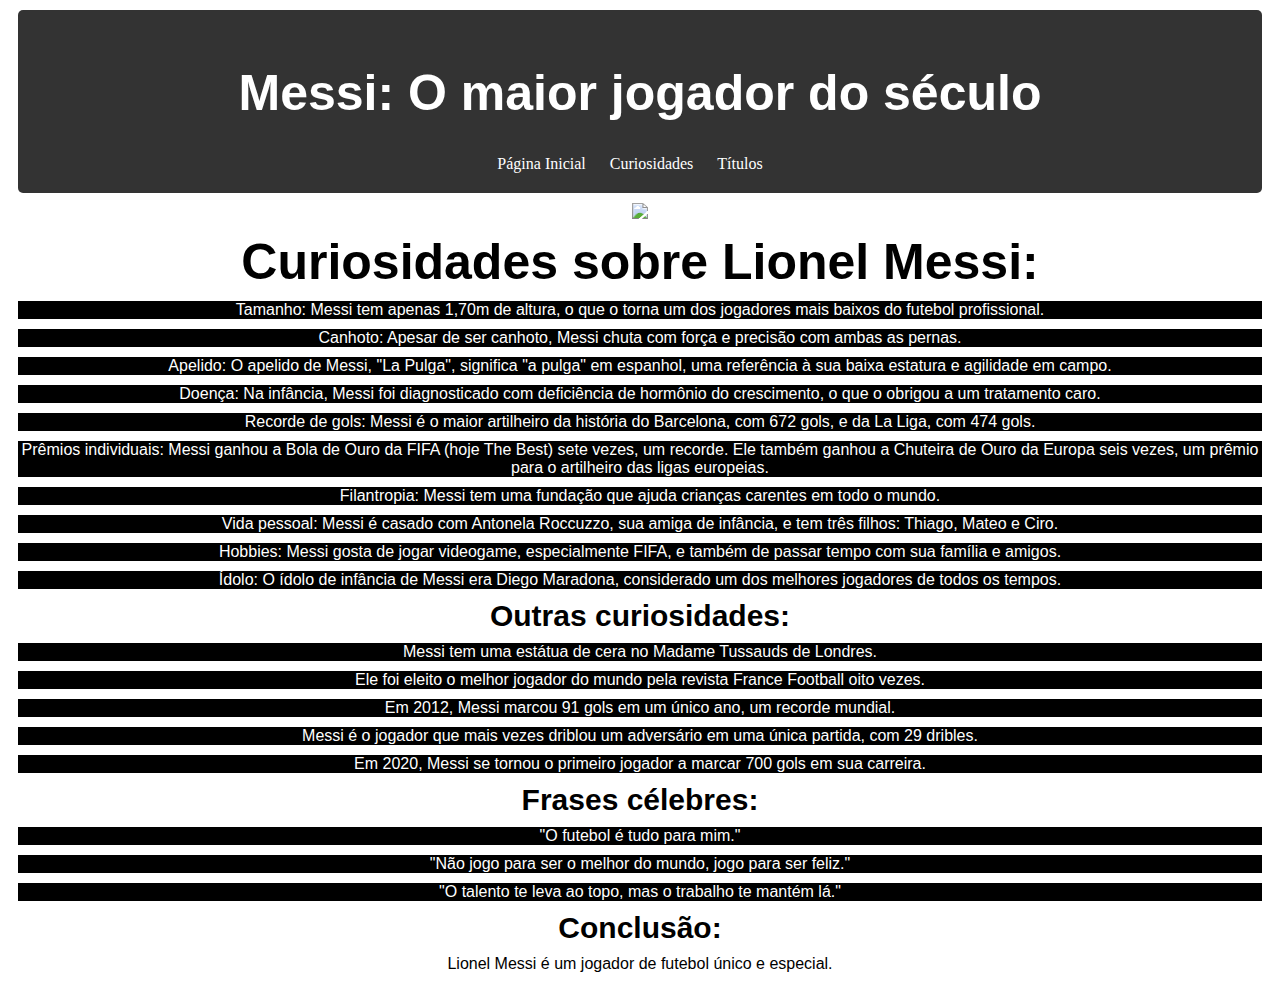
==== curiosidades.html @ f44ae460 "subir arquivos do meu site" ====
<!DOCTYPE html>
<html lang="pt-br">

<head>

    <meta charset="UTF-8">
    <meta name="viewport" content="width=device-width, initial-scale=1.0">
    <title>Messi: O maior jogador do século</title>
    <link rel="stylesheet" href="curiosidades.css">

</head>

<body>

<header>
        <h1 class="titulohead">Messi: O maior jogador do século</h1>
        <nav>
        <ul>
        <li><a href="home.html">Página Inicial</a></li>
        <li><a href="curiosidades.html">Curiosidades</a></li>
        <li><a href="títulos.html">Títulos</a></li>
        </ul>
        </nav>
</header>

<div class="divimg">
    <img src= "imagens/messi.wallpaper.jpg"/>
    </div>

<h1 class="titulo">Curiosidades sobre Lionel Messi:</h1>

<li class="lia">Tamanho: Messi tem apenas 1,70m de altura, o que o torna um dos jogadores mais baixos do futebol profissional.</li>
<li class="lia">Canhoto: Apesar de ser canhoto, Messi chuta com força e precisão com ambas as pernas.</li>
<li class="lia">Apelido: O apelido de Messi, "La Pulga", significa "a pulga" em espanhol, uma referência à sua baixa estatura e agilidade em campo.</li>
<li class="lia">Doença: Na infância, Messi foi diagnosticado com deficiência de hormônio do crescimento, o que o obrigou a um tratamento caro.</li>
<li class="lia">Recorde de gols: Messi é o maior artilheiro da história do Barcelona, com 672 gols, e da La Liga, com 474 gols.</li>
<li class="lia">Prêmios individuais: Messi ganhou a Bola de Ouro da FIFA (hoje The Best) sete vezes, um recorde. Ele também ganhou a Chuteira de Ouro da Europa seis vezes, um prêmio para o artilheiro das ligas europeias.</li>
<li class="lia">Filantropia: Messi tem uma fundação que ajuda crianças carentes em todo o mundo.</li>
<li class="lia">Vida pessoal: Messi é casado com Antonela Roccuzzo, sua amiga de infância, e tem três filhos: Thiago, Mateo e Ciro.</li>
<li class="lia">Hobbies: Messi gosta de jogar videogame, especialmente FIFA, e também de passar tempo com sua família e amigos.</li>
<li class="lia">Ídolo: O ídolo de infância de Messi era Diego Maradona, considerado um dos melhores jogadores de todos os tempos.</li>

<h2 class="subtitulo">Outras curiosidades:</h2>

<li class="lia">Messi tem uma estátua de cera no Madame Tussauds de Londres.</li>
<li class="lia">Ele foi eleito o melhor jogador do mundo pela revista France Football oito vezes.</li>
<li class="lia">Em 2012, Messi marcou 91 gols em um único ano, um recorde mundial.</li>
<li class="lia">Messi é o jogador que mais vezes driblou um adversário em uma única partida, com 29 dribles.</li>
<li class="lia">Em 2020, Messi se tornou o primeiro jogador a marcar 700 gols em sua carreira.</li>

<h2 class="subtitulo">Frases célebres:</h2>

<li class="lia">"O futebol é tudo para mim."</li>
<li class="lia">"Não jogo para ser o melhor do mundo, jogo para ser feliz."</li>
<li class="lia">"O talento te leva ao topo, mas o trabalho te mantém lá."</li>

<h2 class="subtitulo">Conclusão:</h2>

<p class="bio">Lionel Messi é um jogador de futebol único e especial.</p>

</body>

</html>
---- curiosidades.css ----
body{
    background-color: rgb(255, 255, 255) ;
    
    }

    .titulohead {
      font-family: Arial, Helvetica, sans-serif;
      font-size: 50px;
      color: #000000;  

    }
    
    header {
      padding: 20px;
      margin: 10px;
      background-color: rgba(0, 0, 0, 0.8);
      text-align: center;
      border-radius: 5px;
    }

    li {
      list-style-type: none;
    }
    
    .titulo {
    font-family: Arial, Helvetica, sans-serif;
    font-size: 50px;
    color: #000000;
    text-align: center;
    margin: 10px;
    
    }
    
    .subtitulo {
      font-family: Arial, Helvetica, sans-serif;
      font-size: 30px;
      color: black;
      text-align: center;
      margin: 10px;
      border-radius: 3px;    
    }

    .bio{
      font-family:Verdana, Geneva, Tahoma, sans-serif;
      font-size: medium;
      color: #000000;
      text-align: center;
      margin: 10px;

    }
    
    .lia {
      font-family: Verdana, Geneva, Tahoma, sans-serif;
      font-size: medium;
      color: #ffff;
      text-align: center;
      background-color: rgb(0, 0, 0);
      margin: 10px;
    
    }
    
    .divimg {
      border-radius: 5px;
      margin: 10px;
      text-align: center;
    
    }

    .titulohead{
      color: #ffffff;
    }

    a{
      color: #ffffff;
    }
    
    nav ul{
      list-style-type: none;
      margin: 0;
      padding: 0;
    }

    nav ul li{
      display: inline;
      margin-right: 20px;
    }

    nav ul li a{
      color: #ffffff;
      text-decoration: none;
    }
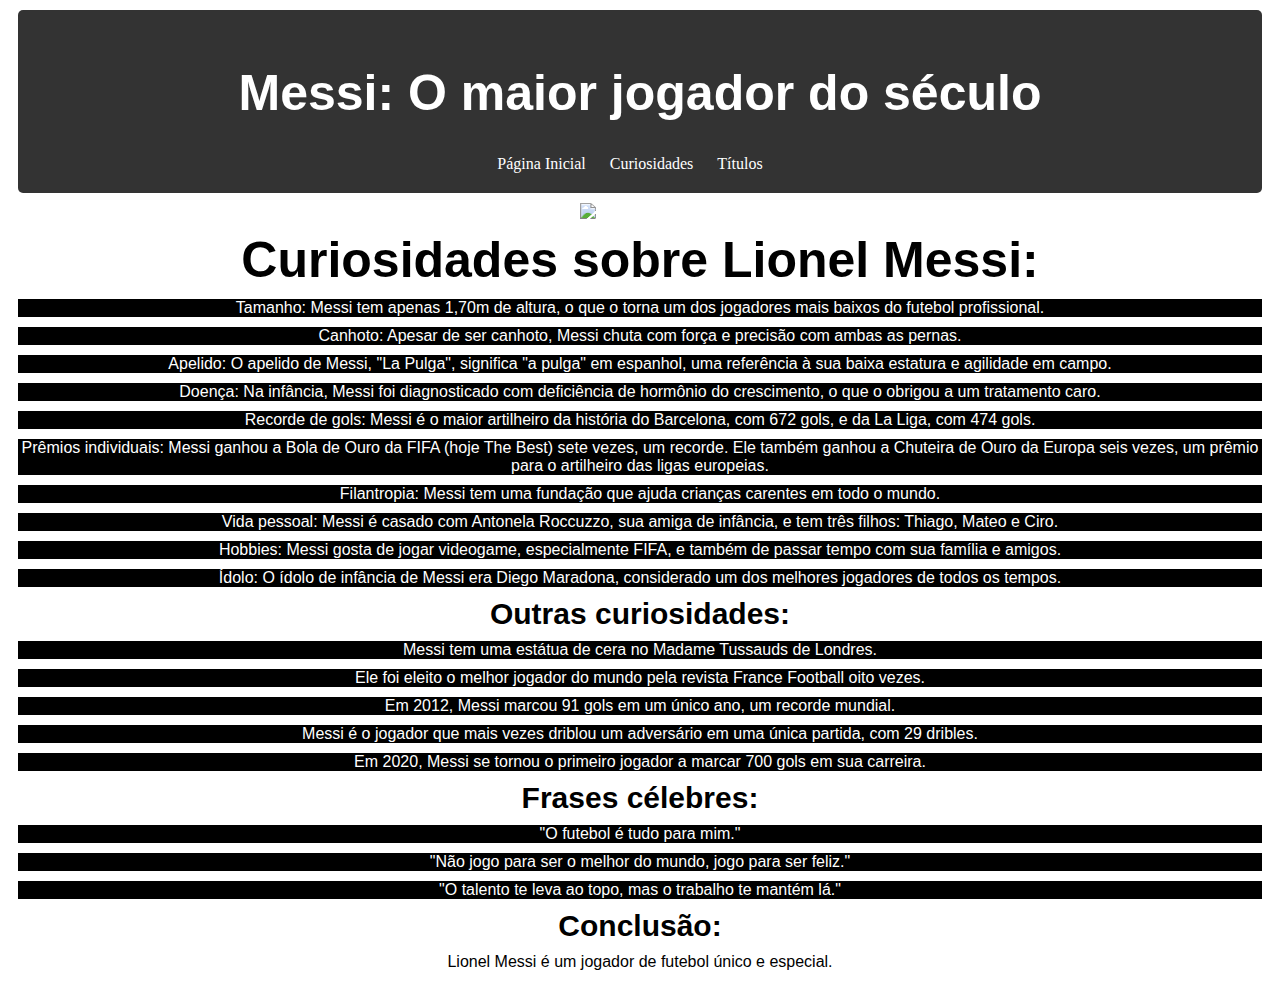
==== commit 5776c7a3: "Update curiosidades.html" ====
--- a/curiosidades.html
+++ b/curiosidades.html
@@ -16,7 +16,7 @@
         <h1 class="titulohead">Messi: O maior jogador do século</h1>
         <nav>
         <ul>
-        <li><a href="home.html">Página Inicial</a></li>
+        <li><a href="index.html">Página Inicial</a></li>
         <li><a href="curiosidades.html">Curiosidades</a></li>
         <li><a href="títulos.html">Títulos</a></li>
         </ul>
@@ -24,7 +24,7 @@
 </header>
 
 <div class="divimg">
-    <img src= "imagens/messi.wallpaper.jpg"/>
+   <a href="https://imgbb.com/"><img src="https://i.ibb.co/FJnHHDq/messi-wallpaper.jpg" alt="messi-wallpaper" border="0"></a>
     </div>
 
 <h1 class="titulo">Curiosidades sobre Lionel Messi:</h1>
@@ -60,4 +60,4 @@
 
 </body>
 
-</html>+</html>
